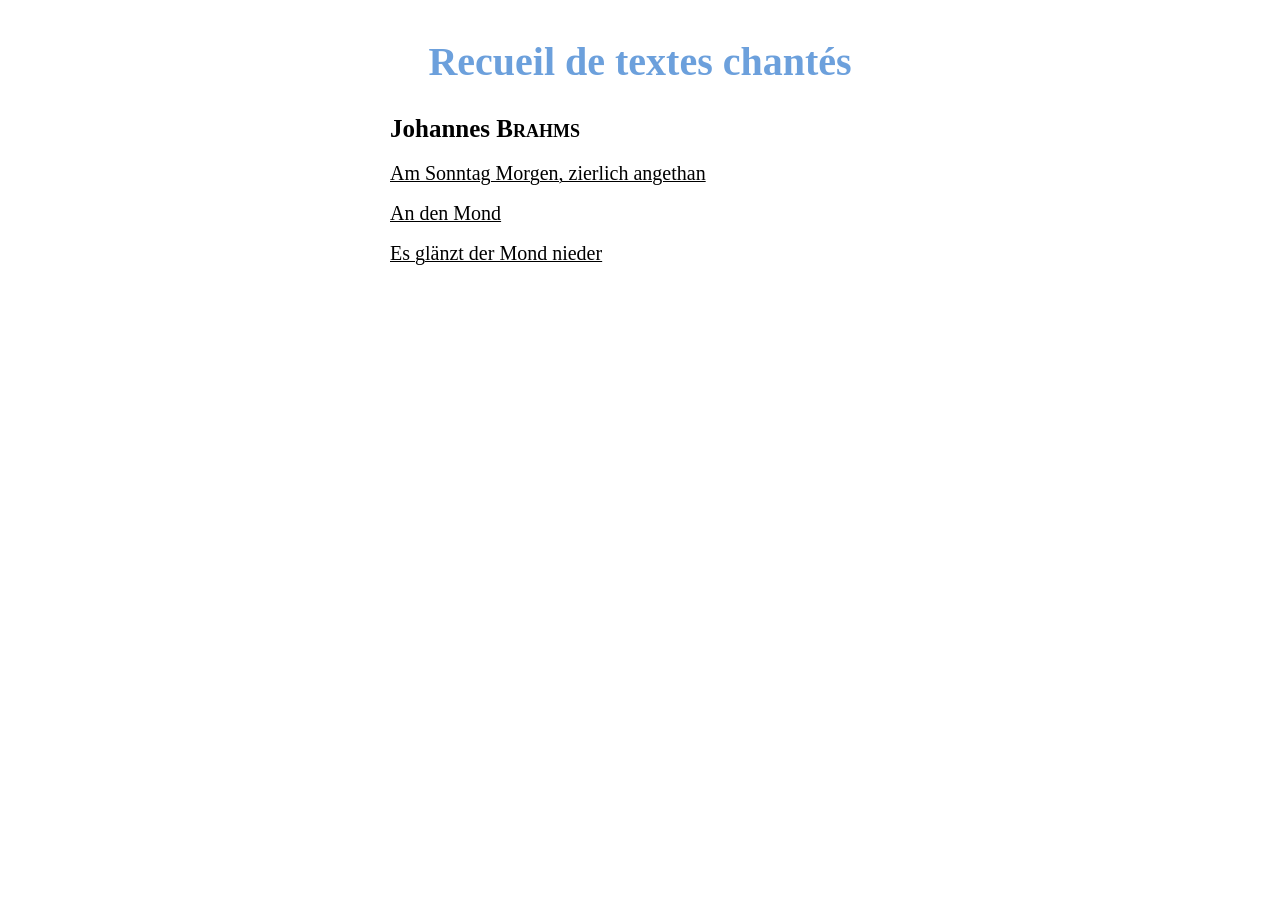
==== docs/index.html @ af522fe4 "html" ====
<?xml version="1.0" encoding="UTF-8"?>
<!DOCTYPE html PUBLIC "-//W3C//DTD XHTML 1.0 Strict//EN" "DTD/xhtml1-strict.dtd">
<html xmlns="https://www.w3.org/1999/xhtml/" xml:lang="en" lang="en">

<head>
    <title>Recueil de textes chantés</title>
    <link rel="stylesheet" href="mystyle.css">
</head>

<body>
    <div class="titre">Recueil de textes chantés</div>
    <div class="titre2">Johannes <span style="font-variant: small-caps;">Brahms</span></div>
    <p class="texte"><a href="files/brahms_1.html"><em>Am Sonntag Morgen, zierlich angethan</em></a></p>
    <p class="texte"><a href="files/brahms_2.html"><em>An den Mond</em></a></p>
    <p class="texte"><a href="files/brahms_3.html"><em>Es glänzt der Mond nieder</em></a></p>
</body>

</html>
---- docs/mystyle.css ----
body {
    margin: 0;
    padding: 0 4vw;
    max-width: 500px;
    margin-left: auto;
    margin-right: auto;
}


.titre {
    color: #6ca0dc;
    font-size: 40px;
    font-weight: bold;
    text-align: center;
    font-family: "Bodoni MT", serif;
}

.titre2 {
    font-size: 25px;
    font-weight: bold;
    text-align: left;
    margin-top: 30px;
    font-family: "Bodoni MT", serif;
}

.texte {
    text-align: left;
    font-size: 20px;
    font-family: "DidotReg-GPSR15", serif;
    line-height: 1;
    margin-bottom: 0;
}

.pied-de-page {
    text-align: left;
    font-size: 20px;
    font-family: "DidotReg-GPSR15", serif;
    line-height: 1;
    margin-bottom: 0;
    font-family: "DidotItal-GPSR15", serif;
    margin-top: 50px;
}

.texte em {
    font-style: normal;
    font-family: "DidotItal-GPSR15", serif;
}

select,
option {
    font-family: "DidotItal-GPSR15", serif;
    font-size: 18px;
}

@media (max-width: 600px) {
    body {
        padding: 4vw;
    }
}

@media (min-width: 1200px) {
    body {
        padding: 3vw;
    }
}

a {
    color: #000;
    text-decoration: underline;
    text-decoration-thickness: 0.5px;
    transition: color 0.3s ease, text-decoration 0.3s ease;
}

a:hover {
    text-decoration: none;
    color: #6ca0dc;

}
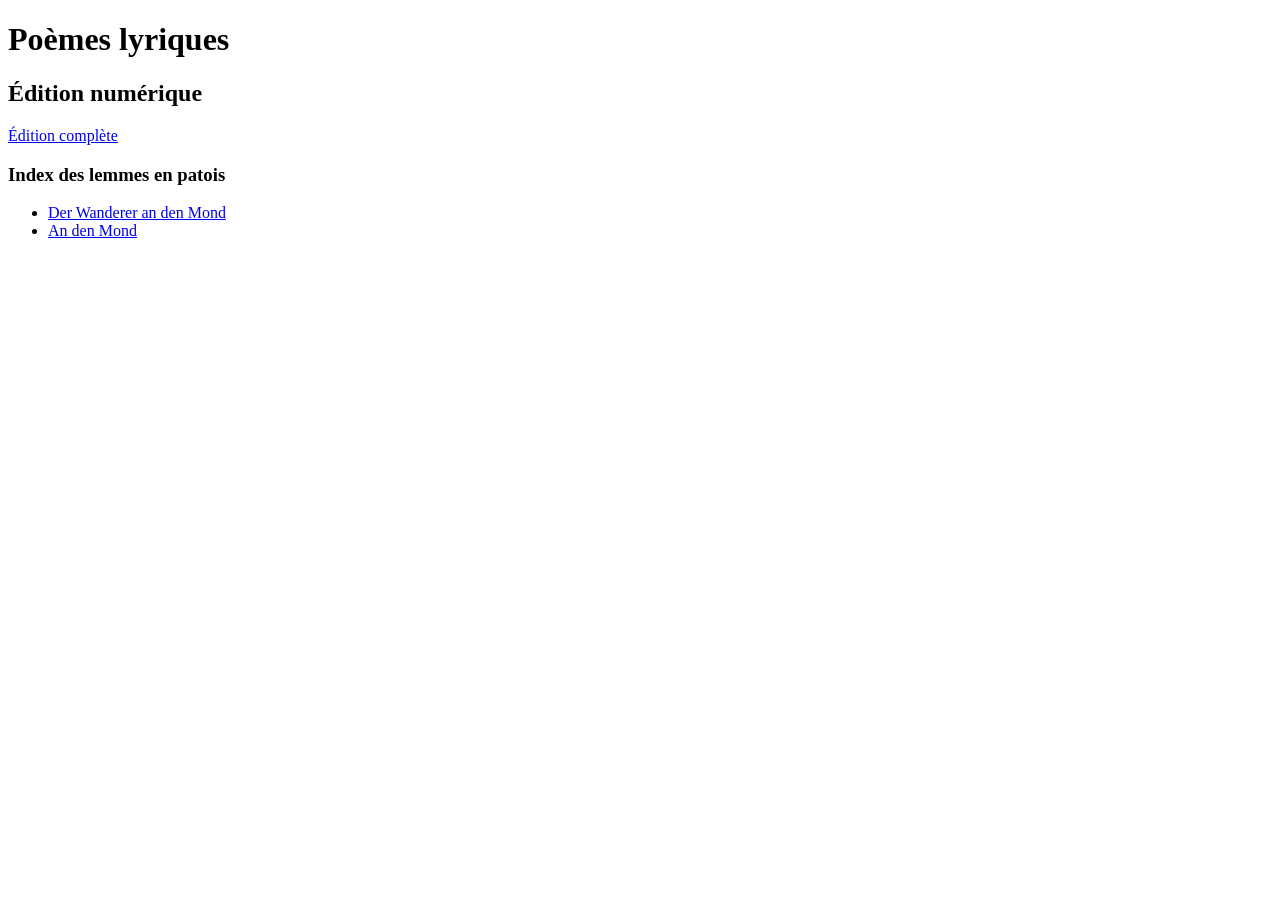
==== commit 7bc93e00: "test_index" ====
--- a/docs/index.html
+++ b/docs/index.html
@@ -1,18 +1,20 @@
-<?xml version="1.0" encoding="UTF-8"?>
-<!DOCTYPE html PUBLIC "-//W3C//DTD XHTML 1.0 Strict//EN" "DTD/xhtml1-strict.dtd">
-<html xmlns="https://www.w3.org/1999/xhtml/" xml:lang="en" lang="en">
+<!DOCTYPE html>
+<html>
 
-<head>
-    <title>Recueil de textes chantés</title>
-    <link rel="stylesheet" href="mystyle.css">
-</head>
+	<head>
+		<title>Poèmes lyriques</title>
+		<link rel="stylesheet" href="style.css"/>
+	</head>
 
-<body>
-    <div class="titre">Recueil de textes chantés</div>
-    <div class="titre2">Johannes <span style="font-variant: small-caps;">Brahms</span></div>
-    <p class="texte"><a href="files/brahms_1.html"><em>Am Sonntag Morgen, zierlich angethan</em></a></p>
-    <p class="texte"><a href="files/brahms_2.html"><em>An den Mond</em></a></p>
-    <p class="texte"><a href="files/brahms_3.html"><em>Es glänzt der Mond nieder</em></a></p>
-</body>
+	<body>
+		<h1>Poèmes lyriques</h1>
+		<h2>Édition numérique</h2>
+		<a href="../documents_TEI/docs.xml">Édition complète</a>
+		
+		<h3>Index des lemmes en patois</h3>
+		<ul><li><a href="../documents_TEI/docs.xml#schubert1">Der Wanderer an den Mond</a></li>
+            <li><a href="../documents_TEI/docs.xml#schubert2">An den Mond</a></li></ul>
+		
+	</body>
 
 </html>
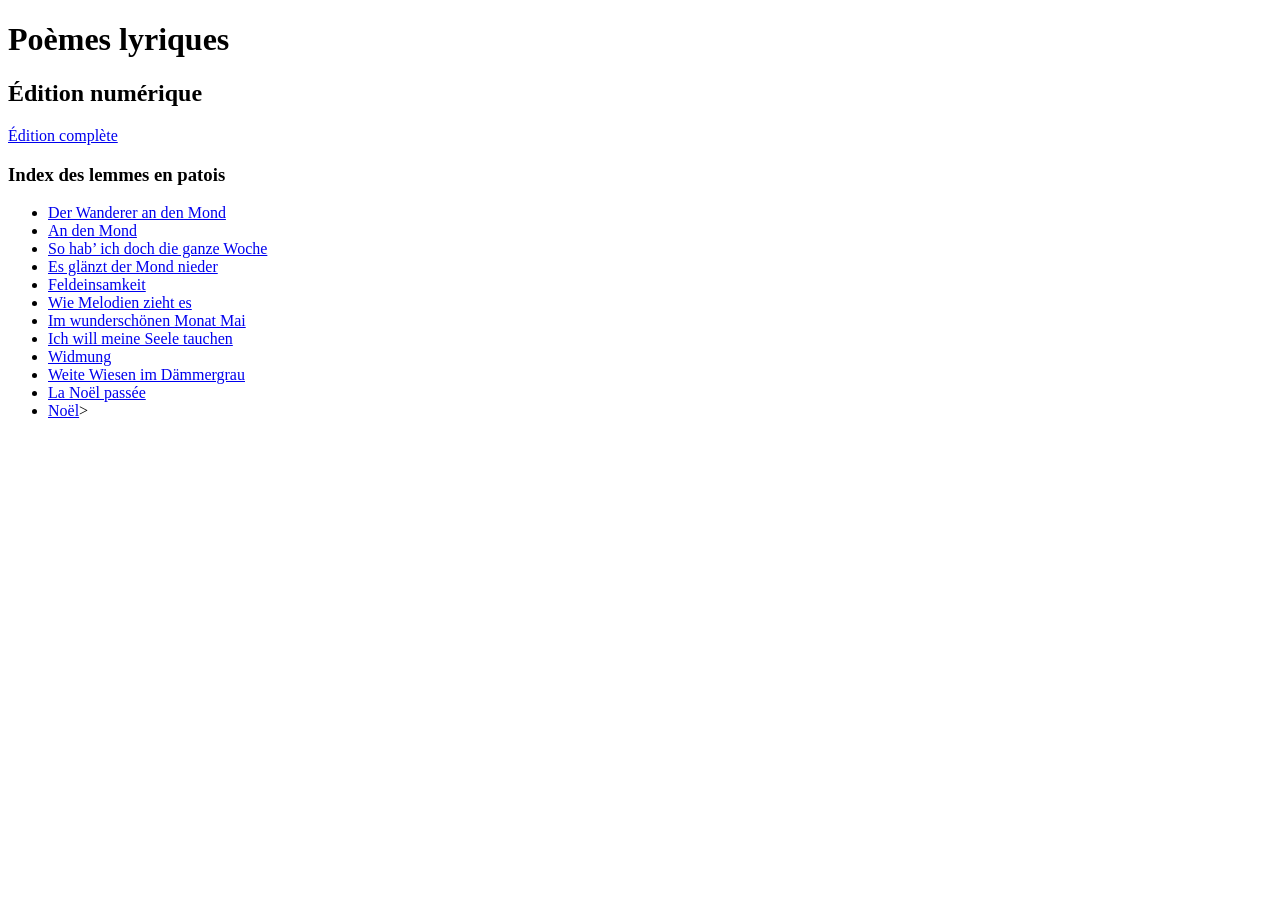
==== commit 6600e98c: "go_now" ====
--- a/docs/index.html
+++ b/docs/index.html
@@ -9,11 +9,21 @@
 	<body>
 		<h1>Poèmes lyriques</h1>
 		<h2>Édition numérique</h2>
-		<a href="../documents_TEI/docs.xml">Édition complète</a>
+		<a href="docs.xml">Édition complète</a>
 		
 		<h3>Index des lemmes en patois</h3>
-		<ul><li><a href="../documents_TEI/docs.xml#schubert1">Der Wanderer an den Mond</a></li>
-            <li><a href="../documents_TEI/docs.xml#schubert2">An den Mond</a></li></ul>
+		<ul><li><a href="docs.xml#schubert1">Der Wanderer an den Mond</a></li>
+            <li><a href="docs.xml#schubert2">An den Mond</a></li>
+            <li><a href="docs.xml#brahms1">So hab’ ich doch die ganze Woche</a></li>
+            <li><a href="docs.xml#brahms2">Es glänzt der Mond nieder</a></li>
+            <li><a href="docs.xml#brahms3">Feldeinsamkeit</a></li>
+            <li><a href="docs.xml#brahms4">Wie Melodien zieht es</a></li>
+            <li><a href="docs.xml#schumann1">Im wunderschönen Monat Mai</a></li>
+            <li><a href="docs.xml#schumann2">Ich will meine Seele tauchen</a></li>
+            <li><a href="docs.xml#schumann3">Widmung</a></li>
+            <li><a href="docs.xml#strauss">Weite Wiesen im Dämmergrau</a></li>
+            <li><a href="docs.xml#britten">La Noël passée</a></li>
+            <li><a href="docs.xml#fauré">Noël</a>></a></li></ul>
 		
 	</body>
 
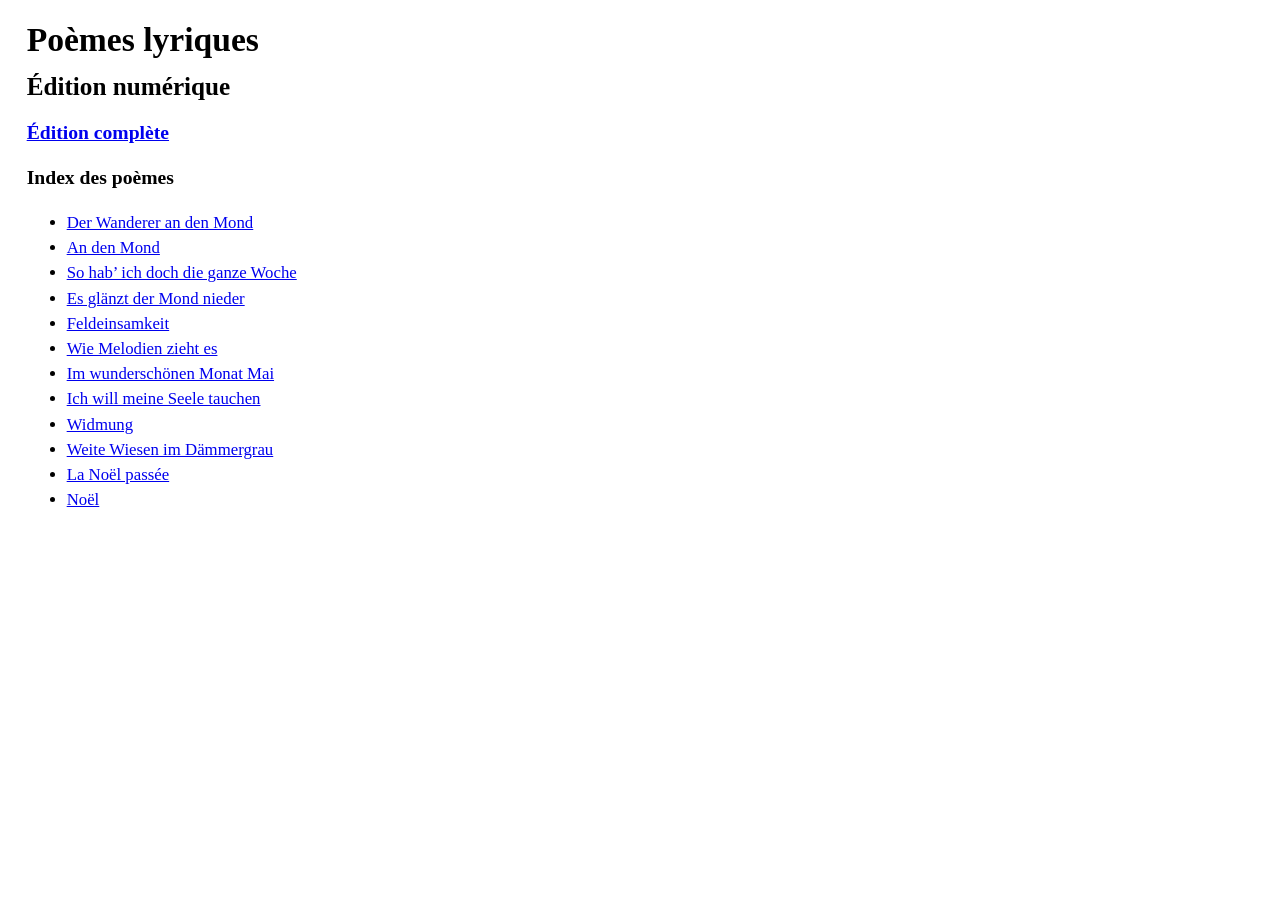
==== commit 6867fc4c: "xsh" ====
--- a/docs/index.html
+++ b/docs/index.html
@@ -3,15 +3,15 @@
 
 	<head>
 		<title>Poèmes lyriques</title>
-		<link rel="stylesheet" href="style.css"/>
+		<link rel="stylesheet" href="mystyle.css"/>
 	</head>
 
 	<body>
 		<h1>Poèmes lyriques</h1>
 		<h2>Édition numérique</h2>
-		<a href="docs.xml">Édition complète</a>
+		<h3><a href="docs.xml">Édition complète</a></h3>
 		
-		<h3>Index des lemmes en patois</h3>
+		<h3>Index des poèmes</h3>
 		<ul><li><a href="docs.xml#schubert1">Der Wanderer an den Mond</a></li>
             <li><a href="docs.xml#schubert2">An den Mond</a></li>
             <li><a href="docs.xml#brahms1">So hab’ ich doch die ganze Woche</a></li>
@@ -23,7 +23,7 @@
             <li><a href="docs.xml#schumann3">Widmung</a></li>
             <li><a href="docs.xml#strauss">Weite Wiesen im Dämmergrau</a></li>
             <li><a href="docs.xml#britten">La Noël passée</a></li>
-            <li><a href="docs.xml#fauré">Noël</a>></a></li></ul>
+            <li><a href="docs.xml#fauré">Noël</a></a></li></ul>
 		
 	</body>
 
--- a/docs/mystyle.css
+++ b/docs/mystyle.css
@@ -0,0 +1,228 @@
+TEI {
+    background-color: white;
+    color: black;
+    font-family: "Junicode", serif;
+    margin-left: 60px;
+    margin-right: 60px;
+}
+
+teiCorpus {
+    background-color: white;
+    color: black;
+    font-family: "Junicode", serif;
+    margin-left: 60px;
+    margin-right: 60px;
+    display: block;
+}
+
+teiHeader {
+    background-color: white;
+    display: block;
+    padding: 15px;
+}
+
+titleStmt {
+    display: block;
+}
+
+title {
+    display: block;
+    font-size: 1.8em;
+    font-weight: bold;
+    text-align: center;
+    border-top: 1px solid black;
+    padding-top: 20px;
+}
+
+title:after {
+    content: "— Édition numérique —";
+    display: block;
+    font-size: 0.8em;
+    margin-top: 5px;
+    color: black;
+}
+
+publicationStmt {
+    display: inline;
+}
+
+publicationStmt:after {
+    content: "\a";
+    white-space: pre;
+}
+
+publisher::after {
+    display: inline;
+    content: ": ";
+    font-style: "italic";
+    color: black;
+}
+
+sourceDesc::before {
+    content: "Source :";
+    display: inline;
+    font-style: italic;
+    color: black;
+}
+
+profileDesc {
+    display: none;
+}
+
+body {
+    background-color: white;
+    color: black;
+    margin: 20pt;
+    line-height: 1.5em;
+    font-size: 1.05em;
+    font-family: "Junicode", serif;
+    display: block;
+}
+
+p {
+    display: block;
+    margin-bottom: 1em;
+}
+
+name[ana="person"] {
+    padding: 3px 6px;
+    background-color: white;
+    border-radius: 4px;
+    font-weight: bold;
+    color: black;
+}
+
+idno {
+    color: black;
+    display: block;
+    font-size: 0.9em;
+    font-style: italic;
+    margin-top: 5px;
+}
+
+front {
+    display: block;
+    margin: 30px 0;
+}
+
+div[type="contents"] {
+    margin-bottom: 50px;
+}
+
+div[type="contents"] head {
+    font-size: 1.4em;
+    font-weight: bold;
+    text-align: center;
+    margin-bottom: 10px;
+}
+
+list {
+    display: block;
+    margin: auto;
+    width: fit-content;
+}
+
+item {
+    display: list-item;
+    list-style: upper-roman;
+    margin-left: 20px;
+    color: black;
+}
+
+div[type="poem"] head {
+    display: block;
+    text-align: left;
+    font-size: 1.5em;
+    margin-bottom: 20px;
+    color: black;
+    font-weight: bold;
+}
+
+lg {
+    display: block;
+    margin-bottom: 18px;
+}
+
+l {
+    display: block;
+    margin-left: 30px;
+}
+
+back {
+    display: block;
+    margin-top: 60px;
+    padding-top: 20px;
+    border-top: 1px solid black;
+}
+
+div[type="colophon"] {
+    text-align: center;
+    font-style: italic;
+    color: black;
+}
+
+div[type="contents"] {
+    margin: 0 auto;
+    padding: 20px;
+    display: block;
+    text-align: center;
+}
+
+div[type="contents"] head {
+    font-size: 1.2em;
+    margin-bottom: 15px;
+    display: block;
+}
+
+div[type="contents"] list {
+    display: inline-block;
+    text-align: left;
+    margin-bottom: 30px;
+}
+
+div[type="contents"] item {
+    display: list-item;
+    margin-left: 20px;
+}
+
+ref {
+    text-decoration: underline;
+    text-decoration-thickness: 0.2px;
+}
+
+seg[ana="Natur"] {
+    color: green;
+    font-weight: bold;
+    text-decoration: underline;
+}
+
+seg[ana="Glück"] {
+    color: rgb(210, 199, 0);
+    font-weight: bold;
+    text-decoration: underline;
+}
+
+seg[ana="Pein"] {
+    color: rgb(0, 0, 197);
+    font-weight: bold;
+    text-decoration: underline;
+}
+
+titleStmt author::before {
+    content: "Texte : ";
+    font-style: italic;
+}
+
+titleStmt editor::before {
+    content: "\A Musique : ";
+    white-space: pre;
+    font-style: italic;
+}
+
+respStmt resp {
+    font-style: italic;
+}
+
+l[rend="refrain"] {
+  margin-left: 4em;
+}
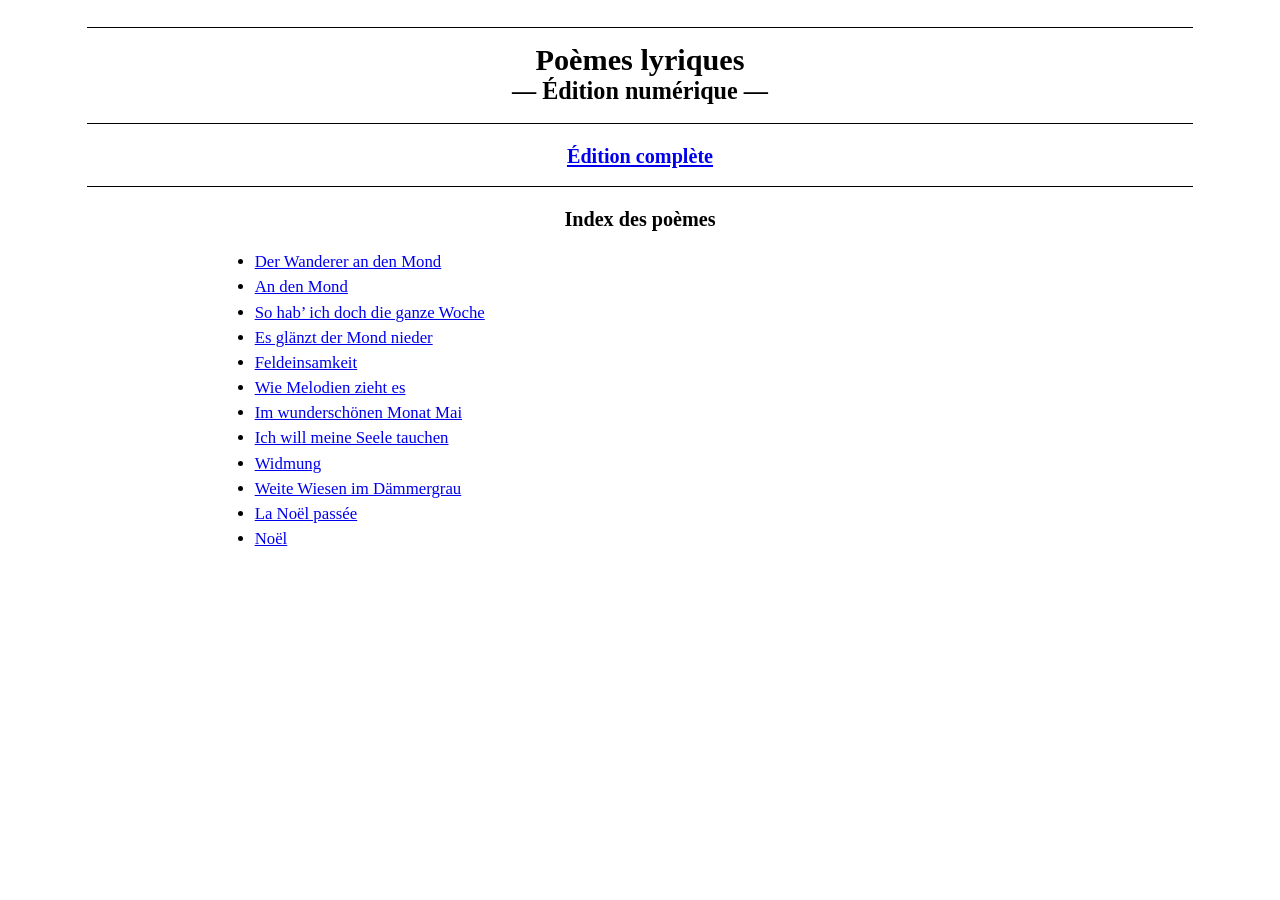
==== commit fc26db46: "luo" ====
--- a/docs/index.html
+++ b/docs/index.html
@@ -8,22 +8,21 @@
 
 	<body>
 		<h1>Poèmes lyriques</h1>
-		<h2>Édition numérique</h2>
-		<h3><a href="docs.xml">Édition complète</a></h3>
+		<h2><a href="docs.xml">Édition complète</a></h2>
 		
-		<h3>Index des poèmes</h3>
-		<ul><li><a href="docs.xml#schubert1">Der Wanderer an den Mond</a></li>
-            <li><a href="docs.xml#schubert2">An den Mond</a></li>
-            <li><a href="docs.xml#brahms1">So hab’ ich doch die ganze Woche</a></li>
-            <li><a href="docs.xml#brahms2">Es glänzt der Mond nieder</a></li>
-            <li><a href="docs.xml#brahms3">Feldeinsamkeit</a></li>
-            <li><a href="docs.xml#brahms4">Wie Melodien zieht es</a></li>
-            <li><a href="docs.xml#schumann1">Im wunderschönen Monat Mai</a></li>
-            <li><a href="docs.xml#schumann2">Ich will meine Seele tauchen</a></li>
-            <li><a href="docs.xml#schumann3">Widmung</a></li>
-            <li><a href="docs.xml#strauss">Weite Wiesen im Dämmergrau</a></li>
-            <li><a href="docs.xml#britten">La Noël passée</a></li>
-            <li><a href="docs.xml#fauré">Noël</a></a></li></ul>
+		<h2>Index des poèmes</h2>
+		<ul><li><a href="docs_XPath.xml#schubert1">Der Wanderer an den Mond</a></li>
+            <li><a href="docs_XPath.xml#schubert2">An den Mond</a></li>
+            <li><a href="docs_XPath.xml#brahms1">So hab’ ich doch die ganze Woche</a></li>
+            <li><a href="docs_XPath.xml#brahms2">Es glänzt der Mond nieder</a></li>
+            <li><a href="docs_XPath.xml#brahms3">Feldeinsamkeit</a></li>
+            <li><a href="docs_XPath.xml#brahms4">Wie Melodien zieht es</a></li>
+            <li><a href="docs_XPath.xml#schumann1">Im wunderschönen Monat Mai</a></li>
+            <li><a href="docs_XPath.xml#schumann2">Ich will meine Seele tauchen</a></li>
+            <li><a href="docs_XPath.xml#schumann3">Widmung</a></li>
+            <li><a href="docs_XPath.xml#strauss">Weite Wiesen im Dämmergrau</a></li>
+            <li><a href="docs_XPath.xml#britten">La Noël passée</a></li>
+            <li><a href="docs_XPath.xml#fauré">Noël</a></a></li></ul>
 		
 	</body>
 
--- a/docs/mystyle.css
+++ b/docs/mystyle.css
@@ -225,4 +225,42 @@
 
 l[rend="refrain"] {
   margin-left: 4em;
+}
+
+html {
+    background-color: white;
+    color: black;
+    font-family: "Junicode", serif;
+    margin-left: 60px;
+    margin-right: 60px;
+}
+
+h1 {
+    display: block;
+    font-size: 1.8em;
+    font-weight: bold;
+    text-align: center;
+    border-top: 1px solid black;
+    padding-top: 20px;
+}
+
+h1:after {
+    content: "— Édition numérique —";
+    display: block;
+    font-size: 0.8em;
+    margin-top: 5px;
+    color: black;
+}
+
+h2 {
+    display: block;
+    font-size: 1.2em;
+    font-weight: bold;
+    text-align: center;
+    border-top: 1px solid black;
+    padding-top: 20px;
+}
+
+ul {
+  margin-left: 10vw
 }
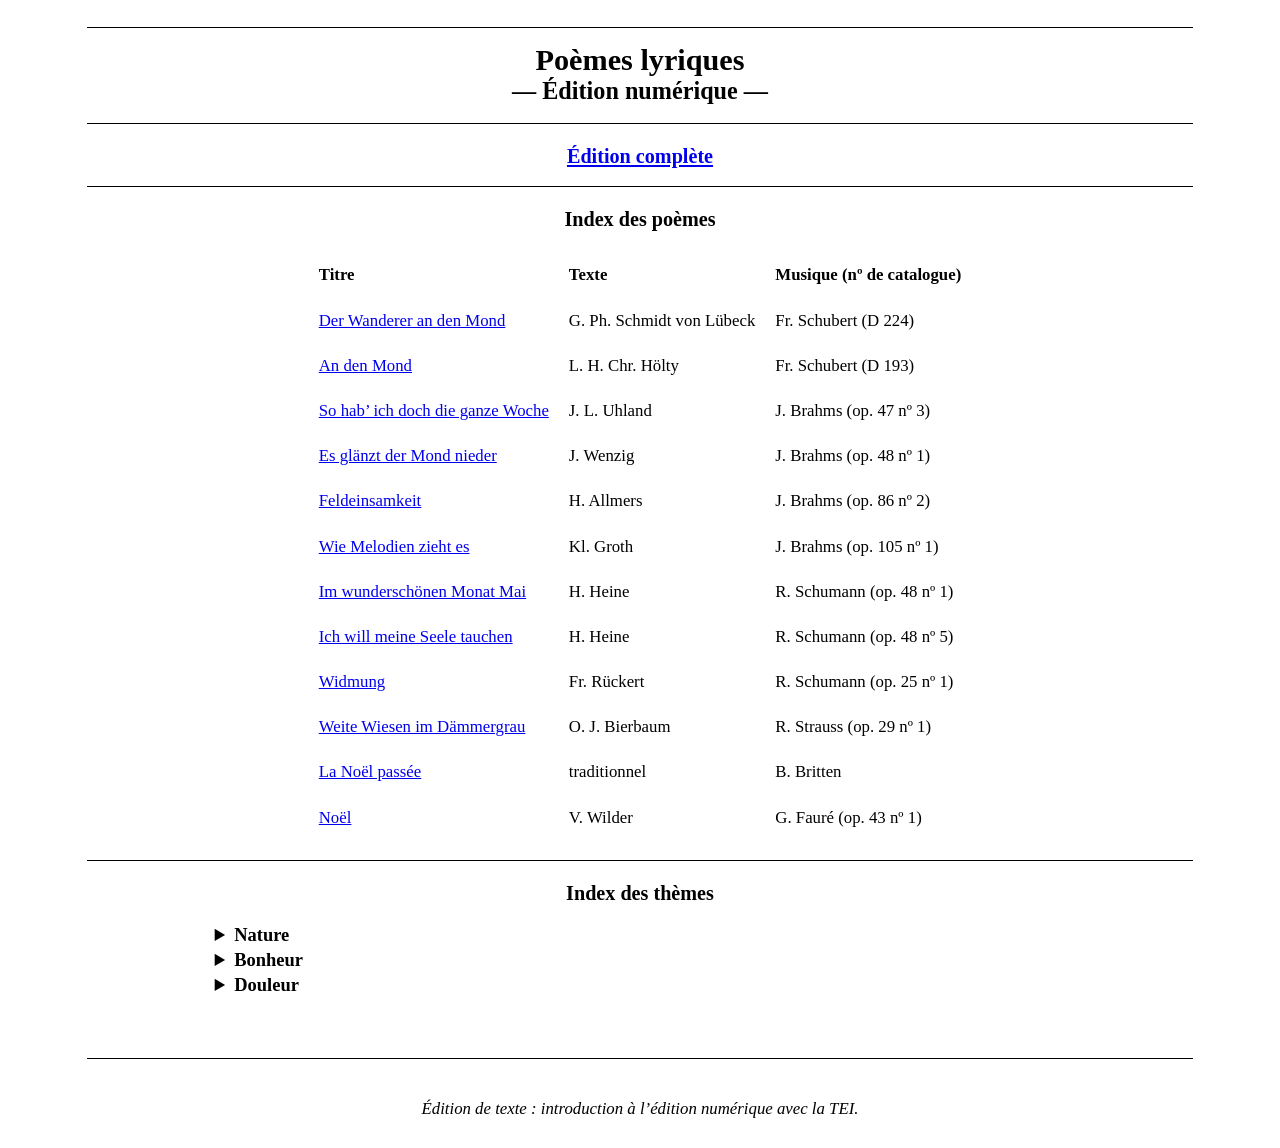
==== commit 050a8e71: "Ende" ====
--- a/docs/index.html
+++ b/docs/index.html
@@ -1,29 +1,202 @@
 <!DOCTYPE html>
 <html>
 
-	<head>
-		<title>Poèmes lyriques</title>
-		<link rel="stylesheet" href="mystyle.css"/>
-	</head>
-
-	<body>
-		<h1>Poèmes lyriques</h1>
-		<h2><a href="docs.xml">Édition complète</a></h2>
-		
-		<h2>Index des poèmes</h2>
-		<ul><li><a href="docs_XPath.xml#schubert1">Der Wanderer an den Mond</a></li>
-            <li><a href="docs_XPath.xml#schubert2">An den Mond</a></li>
-            <li><a href="docs_XPath.xml#brahms1">So hab’ ich doch die ganze Woche</a></li>
-            <li><a href="docs_XPath.xml#brahms2">Es glänzt der Mond nieder</a></li>
-            <li><a href="docs_XPath.xml#brahms3">Feldeinsamkeit</a></li>
-            <li><a href="docs_XPath.xml#brahms4">Wie Melodien zieht es</a></li>
-            <li><a href="docs_XPath.xml#schumann1">Im wunderschönen Monat Mai</a></li>
-            <li><a href="docs_XPath.xml#schumann2">Ich will meine Seele tauchen</a></li>
-            <li><a href="docs_XPath.xml#schumann3">Widmung</a></li>
-            <li><a href="docs_XPath.xml#strauss">Weite Wiesen im Dämmergrau</a></li>
-            <li><a href="docs_XPath.xml#britten">La Noël passée</a></li>
-            <li><a href="docs_XPath.xml#fauré">Noël</a></a></li></ul>
-		
-	</body>
+<head>
+      <title>Poèmes lyriques</title>
+      <link rel="stylesheet" href="mystyle.css" />
+</head>
+
+<body>
+      <h1>Poèmes lyriques</h1>
+      <h2><a href="docs_XPath.xml">Édition complète</a></h2>
+
+      <h2>Index des poèmes</h2>
+      <table>
+            <tr>
+                  <td><strong>Titre</strong></td>
+                  <td><strong>Texte</strong></td>
+                  <td><strong>Musique (nº de catalogue)</strong></td>
+            </tr>
+            <tr>
+                  <td><a href="docs_XPath.xml#schubert1">Der Wanderer an den Mond</a></td>
+                  <td>G. Ph. Schmidt von Lübeck</td>
+                  <td>Fr. Schubert (D 224)</td>
+            </tr>
+            <tr>
+                  <td><a href="docs_XPath.xml#schubert2">An den Mond</a></td>
+                  <td>L. H. Chr. Hölty</td>
+                  <td>Fr. Schubert (D 193)</td>
+            </tr>
+            <tr>
+                  <td><a href="docs_XPath.xml#brahms1">So hab’ ich doch die ganze Woche</a></td>
+                  <td>J. L. Uhland</td>
+                  <td>J. Brahms (op. 47 nº 3)</td>
+            </tr>
+            <tr>
+                  <td><a href="docs_XPath.xml#brahms2">Es glänzt der Mond nieder</a></td>
+                  <td>J. Wenzig</td>
+                  <td>J. Brahms (op. 48 nº 1)</td>
+            </tr>
+            <tr>
+                  <td><a href="docs_XPath.xml#brahms3">Feldeinsamkeit</a></td>
+                  <td>H. Allmers</td>
+                  <td>J. Brahms (op. 86 nº 2)</td>
+            </tr>
+            <tr>
+                  <td><a href="docs_XPath.xml#brahms4">Wie Melodien zieht es</a></td>
+                  <td>Kl. Groth</td>
+                  <td>J. Brahms (op. 105 nº 1)</td>
+            </tr>
+            <tr>
+                  <td><a href="docs_XPath.xml#schumann1">Im wunderschönen Monat Mai</a></td>
+                  <td>H. Heine</td>
+                  <td>R. Schumann (op. 48 nº 1)</td>
+            </tr>
+            <tr>
+                  <td><a href="docs_XPath.xml#schumann2">Ich will meine Seele tauchen</a></td>
+                  <td>H. Heine</td>
+                  <td>R. Schumann (op. 48 nº 5)</td>
+            </tr>
+            <tr>
+                  <td><a href="docs_XPath.xml#schumann3">Widmung</a></td>
+                  <td>Fr. Rückert</td>
+                  <td>R. Schumann (op. 25 nº 1)</td>
+            </tr>
+            <tr>
+                  <td><a href="docs_XPath.xml#strauss">Weite Wiesen im Dämmergrau</a></td>
+                  <td>O. J. Bierbaum</td>
+                  <td>R. Strauss (op. 29 nº 1)</td>
+            </tr>
+            <tr>
+                  <td><a href="docs_XPath.xml#britten">La Noël passée</a></td>
+                  <td>traditionnel</td>
+                  <td>B. Britten</td>
+            </tr>
+            <tr>
+                  <td><a href="docs_XPath.xml#fauré">Noël</a></td>
+                  <td>V. Wilder</td>
+                  <td>G. Fauré (op. 43 nº 1)</td>
+            </tr>
+      </table>
+
+
+      <h2>Index des thèmes</h2>
+      <details>
+            <summary>Nature</summary>
+            <ul>
+                  <li>Anger</li>
+                  <li>Bach</li>
+                  <li>Berg (2)</li>
+                  <li>blüht</li>
+                  <li>Buchbaums</li>
+                  <li>Buchen</li>
+                  <li>Busch</li>
+                  <li>Dämmer (4)</li>
+                  <li>Erd’</li>
+                  <li>Frühlingsblumen</li>
+                  <li>Gras</li>
+                  <li>Grillen</li>
+                  <li>Himmel (5)</li>
+                  <li>Jasmin</li>
+                  <li>Keime</li>
+                  <li>Kelch</li>
+                  <li>Knospen</li>
+                  <li>Land (2)</li>
+                  <li>Licht</li>
+                  <li>Lilie (2)</li>
+                  <li>Linde</li>
+                  <li>Lüftchen</li>
+                  <li>Mond (3)</li>
+                  <li>Nebel</li>
+                  <li>Sonne</li>
+                  <li>Sterne</li>
+                  <li>Strauchs</li>
+                  <li>Täubchen</li>
+                  <li>Vögel</li>
+                  <li>Wald (2)</li>
+                  <li>Welt</li>
+                  <li>Wiesen (2)</li>
+                  <li>Wolken</li>
+                  <li>Wolkenflor</li>
+                  —
+                  <li>airs</li>
+                  <li>cieux</li>
+                  <li>étoile</li>
+                  <li>givre</li>
+                  <li>nuages</li>
+                  <li>nuit</li>
+            </ul>
+      </details>
+      <details>
+            <summary>Bonheur</summary>
+            <ul>
+                  <li>beßres</li>
+                  <li>freue</li>
+                  <li>Frieden</li>
+                  <li>geliebtes</li>
+                  <li>glücklich</li>
+                  <li>guter</li>
+                  <li>Herze (2)</li>
+                  <li>Kuß</li>
+                  <li>Lachen</li>
+                  <li>leise</li>
+                  <li>Liebchen (4)</li>
+                  <li>Liebe (3)</li>
+                  <li>liebend</li>
+                  <li>liebst, Liebsten</li>
+                  <li>mild, mildes</li>
+                  <li>munter</li>
+                  <li>Phantasien</li>
+                  <li>Ruh</li>
+                  <li>schöne, schöne stille Träume, schönsten</li>
+                  <li>Sehnen</li>
+                  <li>selig</li>
+                  <li>Sinn</li>
+                  <li>still, stillem</li>
+                  <li>Traumgestalten</li>
+                  <li>verklärt</li>
+                  <li>Verlangen</li>
+                  <li>weiches</li>
+                  <li>Wonn’</li>
+                  <li>wunderbar süßer</li>
+                  <li>wundersam</li>
+                  <li>wunderschönen (2)</li>
+                  —
+                  <li>amis, amy</li>
+                  <li>amourette</li>
+                  <li>baiser</li>
+                  <li>douce, doucette, doux</li>
+                  <li>moult content</li>
+                  <li>sourit (2)</li>
+            </ul>
+      </details>
+      <details>
+            <summary>Douleur</summary>
+            <ul>
+                  <li>feuchtes</li>
+                  <li>fremd</li>
+                  <li>gestorben</li>
+                  <li>Grab</li>
+                  <li>heimatlos</li>
+                  <li>klaget (2)</li>
+                  <li>Kummer</li>
+                  <li>Mond</li>
+                  <li>Schmerz</li>
+                  <li>trau’r</li>
+                  <li>trüb</li>
+                  <li>verzaget</li>
+                  <li>weh’</li>
+                  <li>weine, weint</li>
+                  —
+                  <li>affamée</li>
+                  <li>povret, povrette</li>
+            </ul>
+      </details>
+</body>
+<back>
+      <div type="colophon">
+            <p>Édition de texte : introduction à l’édition numérique avec la TEI.</p>
+      </div>
+</back>
 
 </html>
--- a/docs/mystyle.css
+++ b/docs/mystyle.css
@@ -261,6 +261,19 @@
     padding-top: 20px;
 }
 
-ul {
-  margin-left: 10vw
-}+summary {
+    font-size: 1.1em;
+    font-weight: bold;
+    margin-left: 10vw
+}
+
+table {
+    margin: 20px auto;
+    border-collapse: collapse;
+    width: auto;
+  }
+
+  th, td {
+    padding: 10px;
+  }
+
